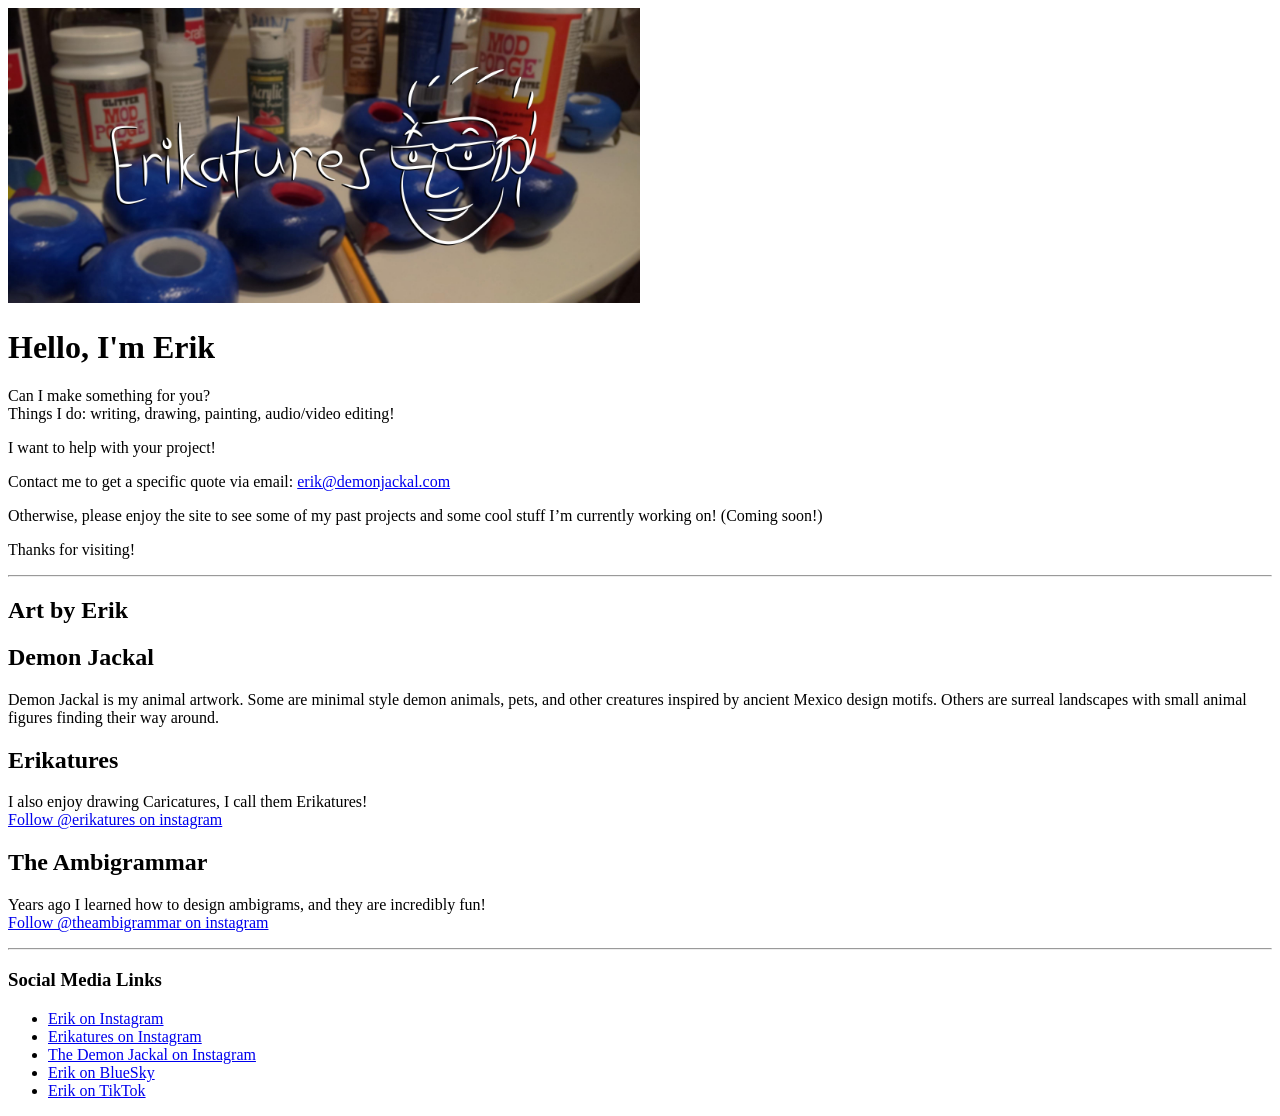
==== index.html @ 8fa8bd86 "Add anime page and images." ====
<!DOCTYPE html>
<html>
  <head>
    <meta charset="UTF-8">
    <meta name="viewport" content="width=device-width, initial-scale=1.0">
    <title>Erik's Website</title>
    <!-- The style.css file allows you to change the look of your web pages.
         If you include the next line in all your web pages, they will all share the same look.
         This makes it easier to make new pages for your site. -->
    <link href="./files/style.css" rel="stylesheet" type="text/css" media="all">
  </head>
    <body>
        <img src="./files/erikatures-photobanner.jpg" width="50%" alt="Erikatures Header Image">
        <h1>Hello, I'm Erik</h1>

        <p>Can I make something for you?
        <br />Things I do: writing, drawing, painting, audio/video editing! </p>

        <p>I want to help with your project! </p>

        <p>Contact me to get a specific quote via email: <a href="mailto:erik@demonjackal.com">erik@demonjackal.com</a></p>

        <p>Otherwise, please enjoy the site to see some of my past projects and some cool stuff I’m currently working on! (Coming soon!)</p>

        <p> Thanks for visiting!</p>
        
        
      <hr />

  <h2>Art by Erik</h2>
  <h2>Demon Jackal</h2>
  <p>Demon Jackal is my animal artwork. Some are minimal style demon animals, pets, and other creatures inspired by ancient Mexico design motifs. Others are surreal landscapes with small animal figures finding their way around.</p>
  
  <h2>Erikatures</h2>
  <p>I also enjoy drawing Caricatures, I call them Erikatures! 
  <br /><a href="https://instagram.com/erikatures">Follow  @erikatures on instagram</a></p>
 
  <h2>The Ambigrammar</h2>
  <p>Years ago I learned how to design ambigrams, and they are incredibly fun!
  <br /><a href="https://instagram.com/theambigrammar">Follow @theambigrammar on instagram</a>
               
        
        <hr />
        <h3>Social Media Links</h3>
        <ul>
        <li><a href="https://www.instagram.com/jkire">Erik on Instagram</a>
        <li><a href="http://instagram.com/erikatures">Erikatures on Instagram</a>
        <li><a href="https://www.instagram.com/thedemonjackal">The Demon Jackal on Instagram</a>
        <li><a href="https://bsky.app/profile/jkire.bsky.social">Erik on BlueSky</a>
        <li><a href="https://www.tiktok.com/@erikjkire">Erik on TikTok</a>
        </ul>
    </body>
</html>
---- files/style.css ----
/* CSS is how you can add style to your website, such as colors, fonts, and positioning of your
   HTML content. To learn how to do something, just try searching Google for questions like
   "how to change link color." */

body {
  background-color: white;
  color: black;
  font-family: Verdana;
}
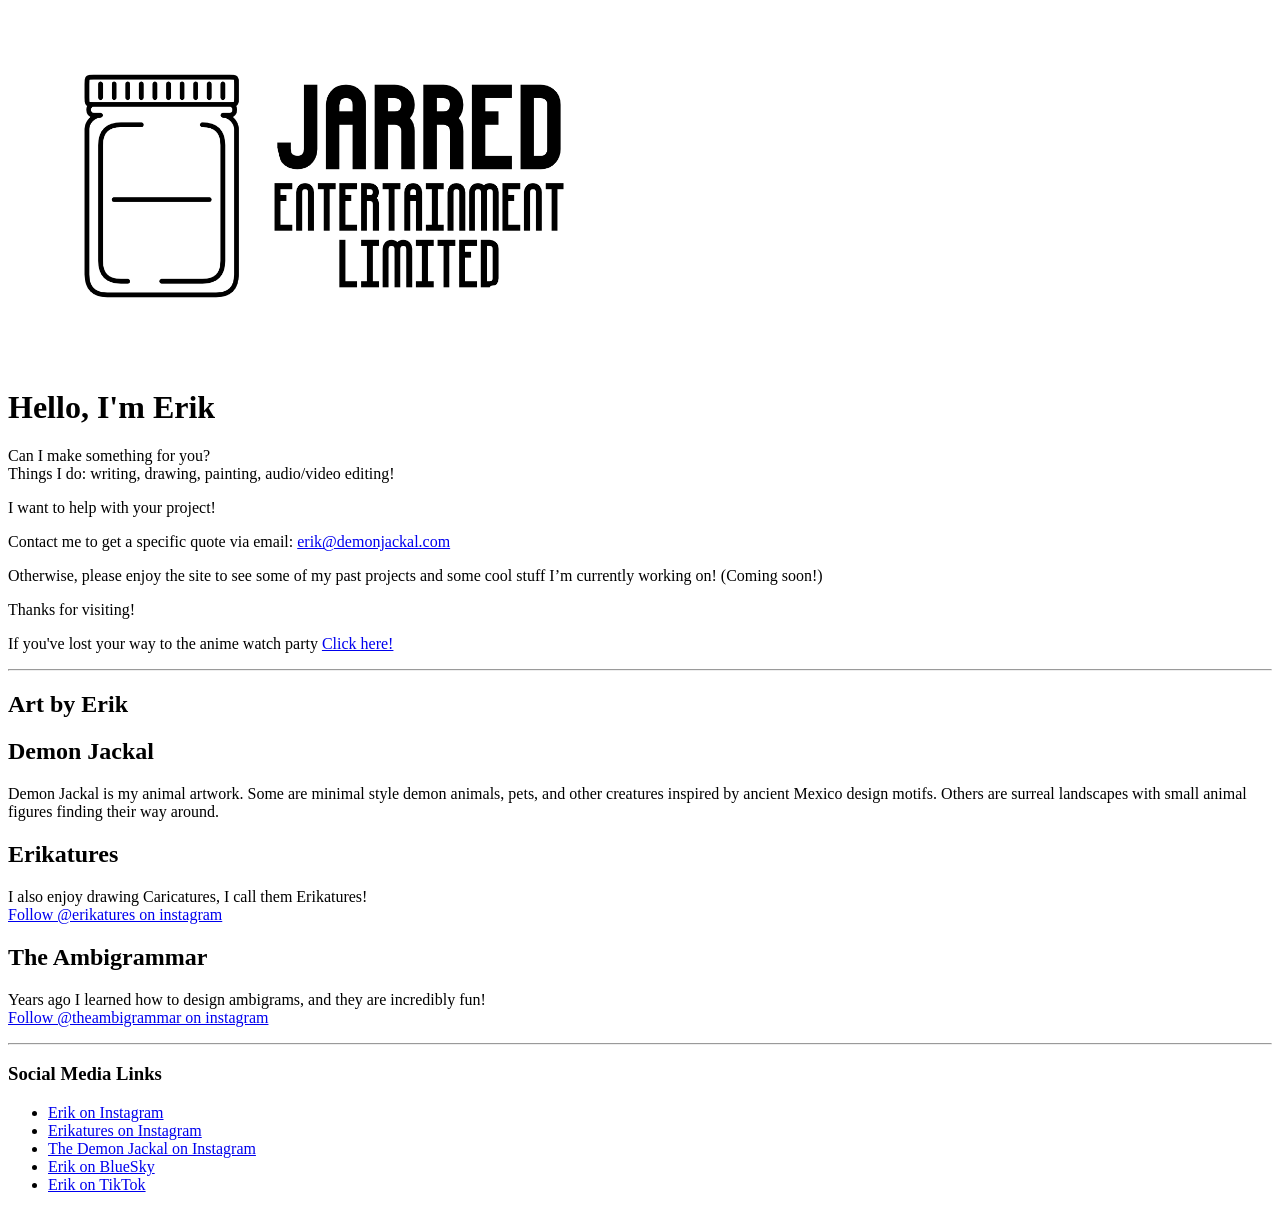
==== commit 9005aae6: "Updated Main Page and Anime Watch Dates" ====
--- a/index.html
+++ b/index.html
@@ -10,7 +10,7 @@
     <link href="./files/style.css" rel="stylesheet" type="text/css" media="all">
   </head>
     <body>
-        <img src="./files/erikatures-photobanner.jpg" width="50%" alt="Erikatures Header Image">
+        <img src="files/jarred-header.png" width="50%" alt="Erikatures Header Image">
         <h1>Hello, I'm Erik</h1>
 
         <p>Can I make something for you?
@@ -23,6 +23,8 @@
         <p>Otherwise, please enjoy the site to see some of my past projects and some cool stuff I’m currently working on! (Coming soon!)</p>
 
         <p> Thanks for visiting!</p>
+
+        <p>If you've lost your way to the anime watch party <a href="anime/index.html">Click here!</a></p>
         
         
       <hr />
--- a/files/style.css
+++ b/files/style.css
@@ -7,4 +7,3 @@
   color: black;
   font-family: Verdana;
 }
-
